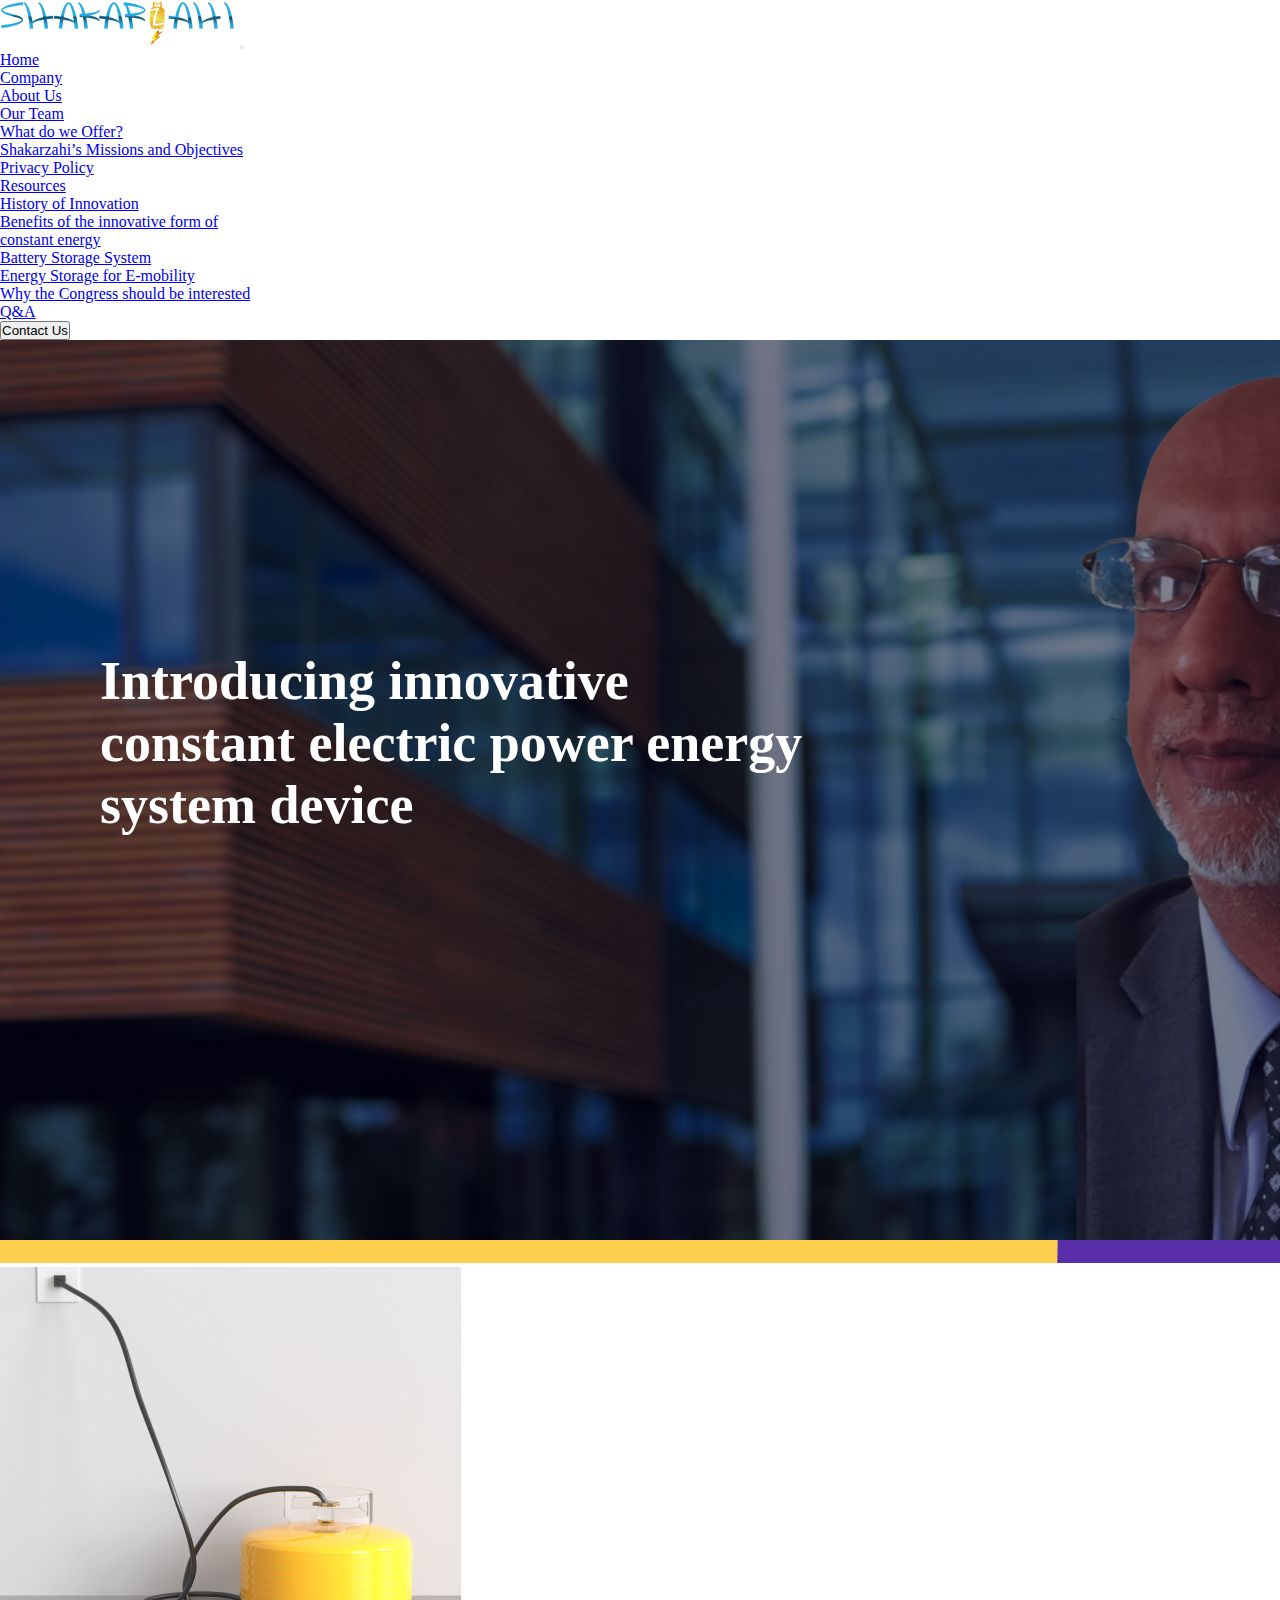
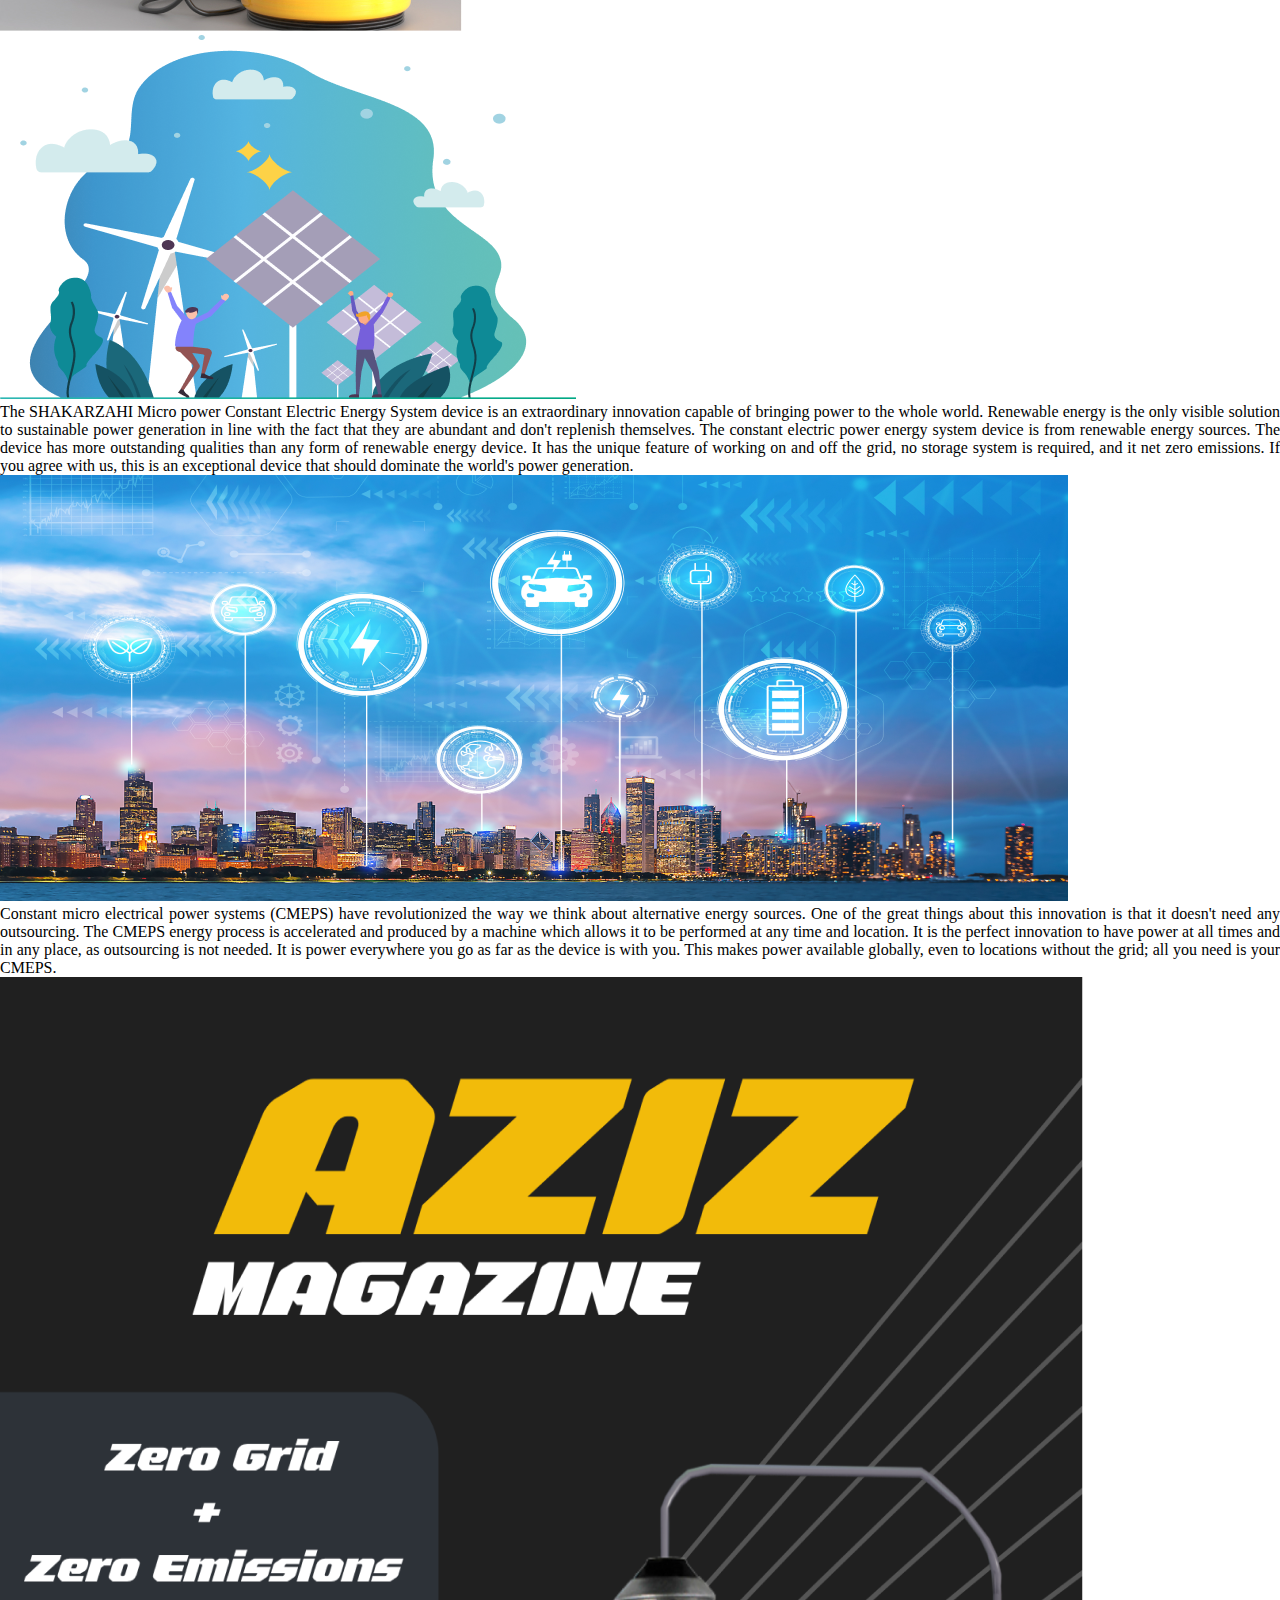
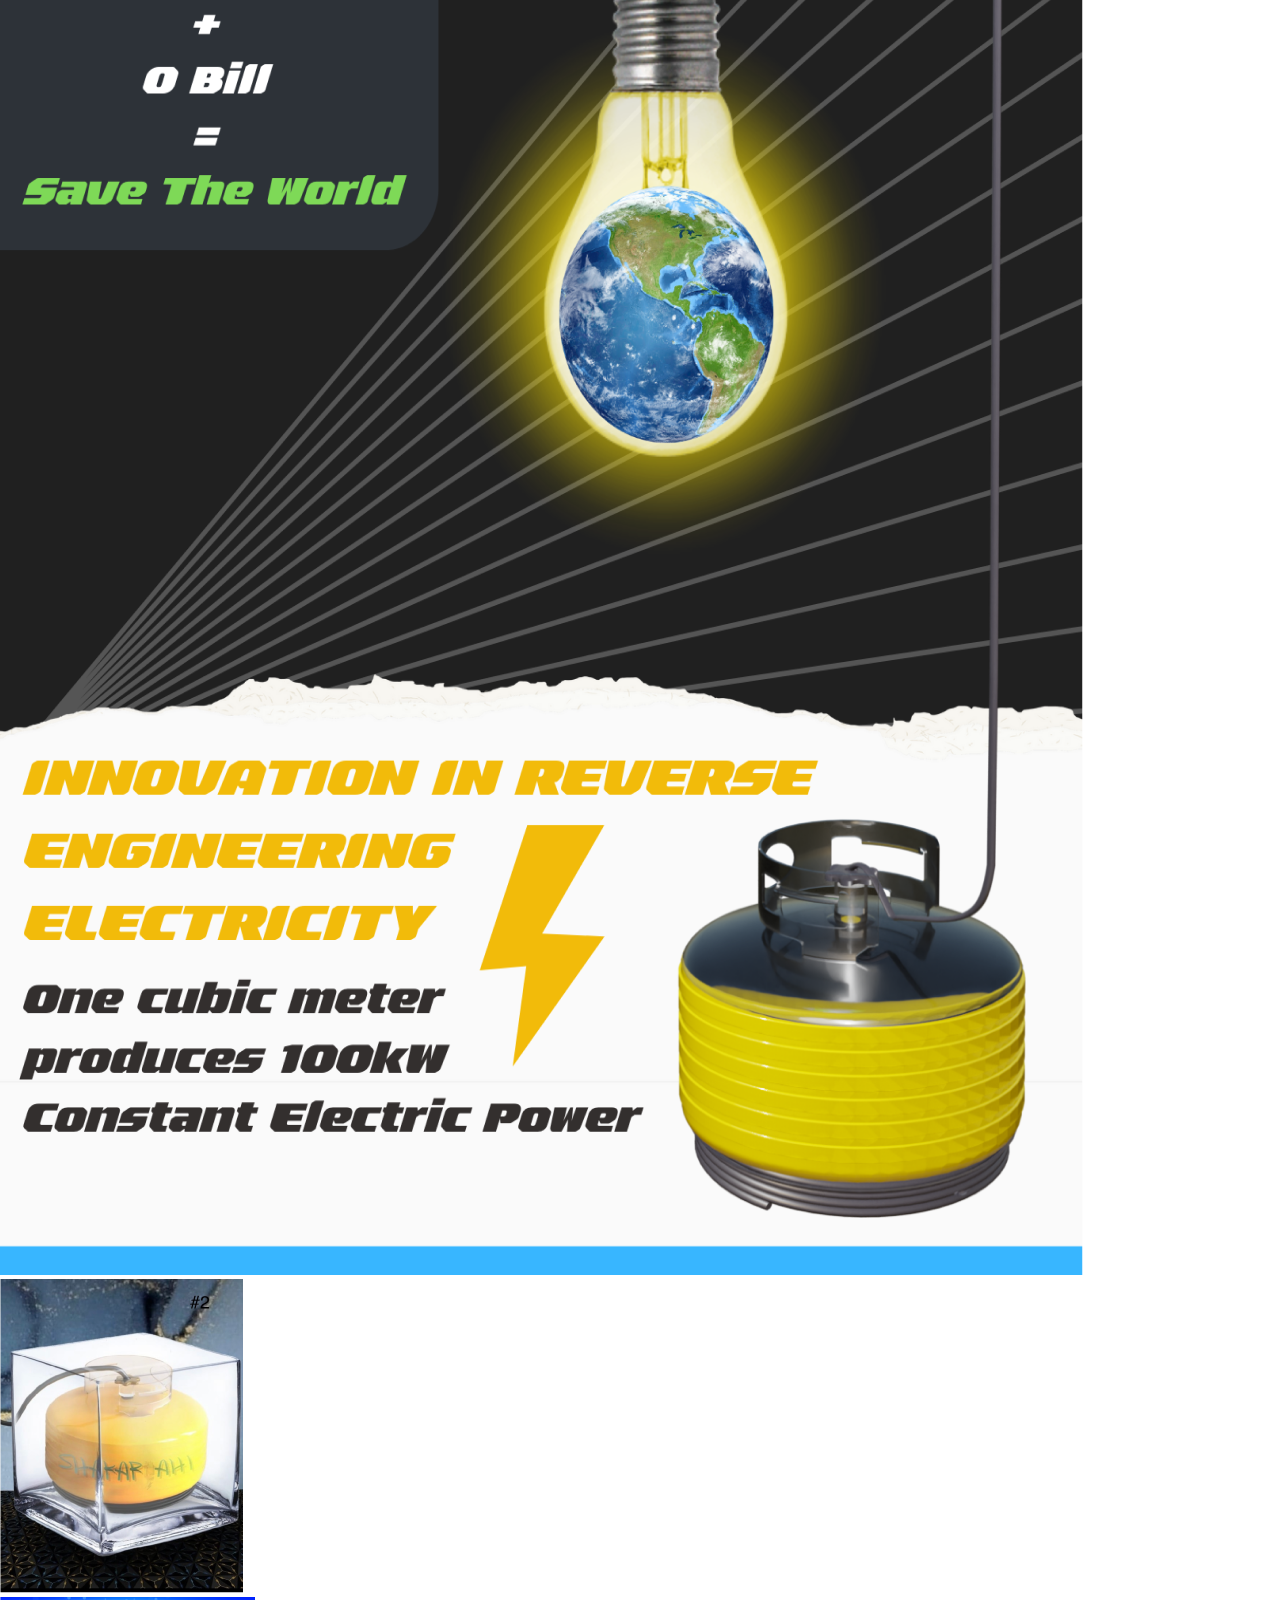
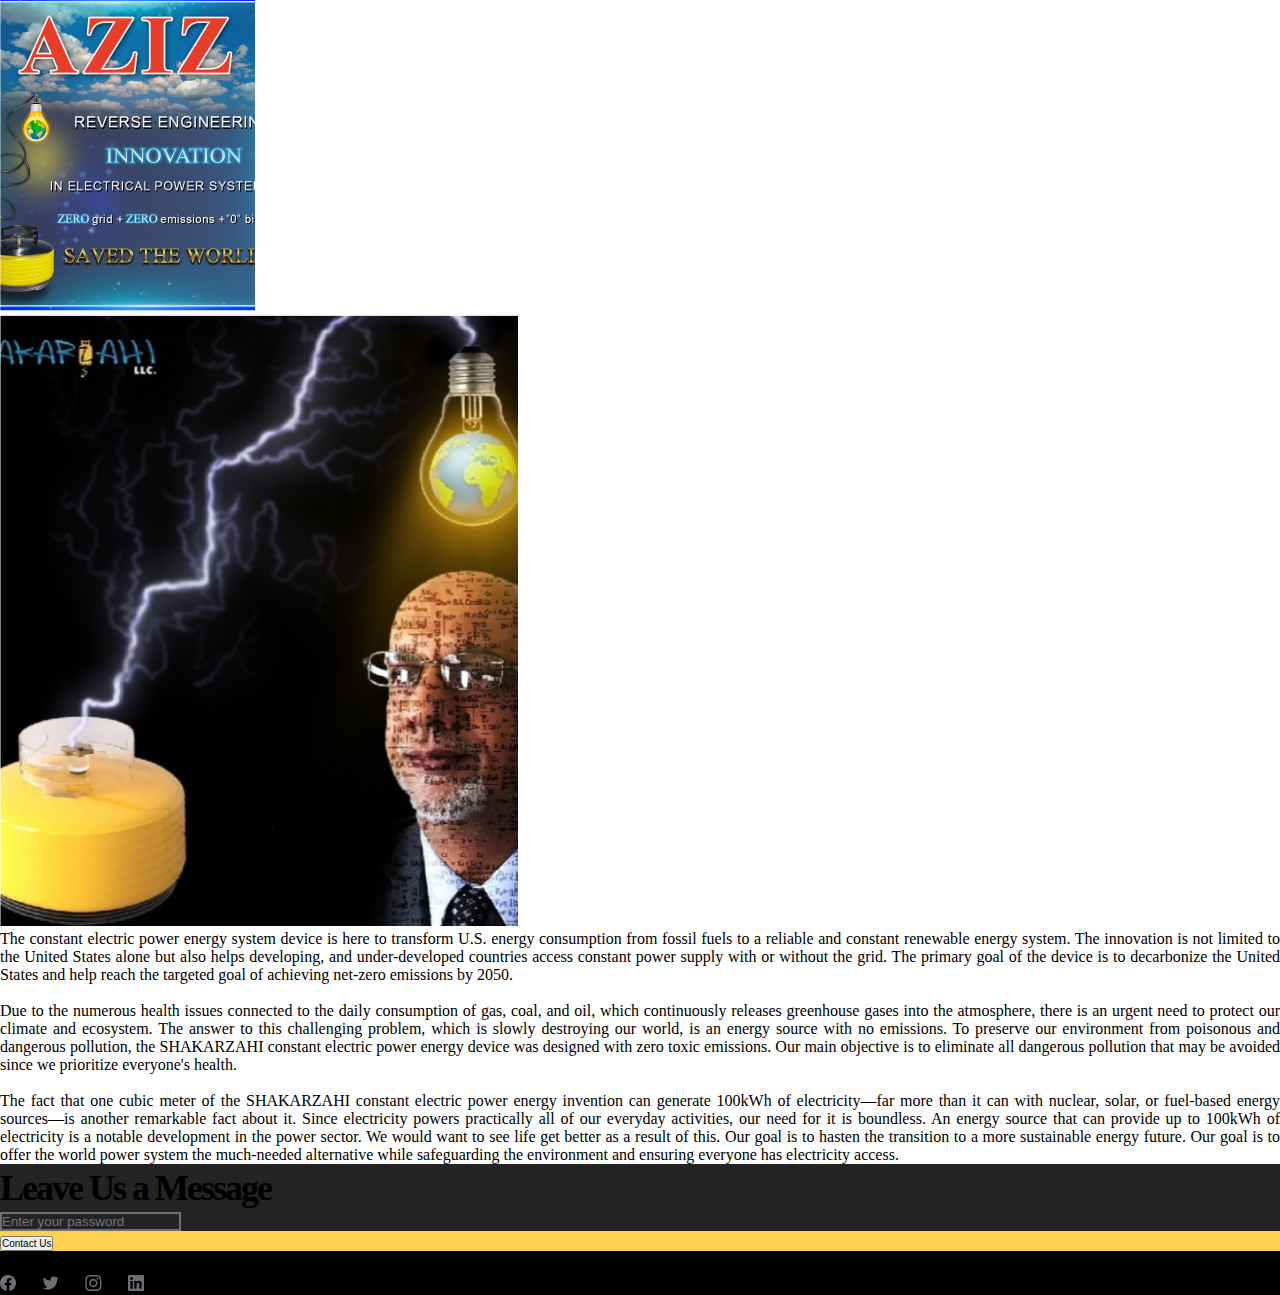
==== index.html @ 17b53862 "New commit" ====
<!DOCTYPE html>
<html lang="en">
<head>
    <meta charset="UTF-8">
    <meta http-equiv="X-UA-Compatible" content="IE=edge">
    <meta name="viewport" content="width=device-width, initial-scale=1.0">
    <title>Document</title>
    <link rel="stylesheet" href="bootstrap-5.3.0-alpha3-dist/css/bootstrap.css">
    <link rel="stylesheet" href="levelone/levelone.css">
</head>
<body>
    <nav class="navbar navbar-expand-lg bg-black">
        <div class="container-fluid me-5 pe-5">
          <a class="navbar-brand" href="#"><img class="ms-5 ps-5" src="media/img/Logo_2520Png_2520(1) 1.png" alt=""></a>
          <button class="navbar-toggler" type="button" data-bs-toggle="collapse" data-bs-target="#navbarSupportedContent" aria-controls="navbarSupportedContent" aria-expanded="false" aria-label="Toggle navigation">
            <span class="navbar-toggler-icon"></span>
          </button>
          <div class="collapse navbar-collapse" id="navbarSupportedContent">
            <ul class="navbar-nav mb-2 mb-lg-0 ms-auto">
              <li class="nav-item">
                <a class="nav-link active text-white me-3 fw-bold" aria-current="page" href="#">Home</a>
              </li>
              <li class="nav-item dropdown">
                <a class="nav-link dropdown-toggle text-white me-3 fw-bold" href="#" role="button" data-bs-toggle="dropdown" aria-expanded="false">
                  Company
                </a>
                <ul class="dropdown-menu">
                  <li><a class="dropdown-item" href="#">About Us</a></li>
                  <li><a class="dropdown-item" href="#">Our Team</a></li>
                  <li><a class="dropdown-item" href="#">What do we Offer?</a></li>
                  <li><a class="dropdown-item" href="#">Shakarzahi’s Missions and Objectives</a></li>
                  <li><a class="dropdown-item" href="#">Privacy Policy</a></li>

                </ul>
              </li>
              <li class="nav-item dropdown">
                <a class="nav-link dropdown-toggle text-white me-3 fw-bold" href="#" role="button" data-bs-toggle="dropdown" aria-expanded="false">
                  Resources
                </a>
                <ul class="dropdown-menu">
                  <li><a class="dropdown-item" href="#">History of Innovation</a></li>
                  <li><a class="dropdown-item" href="#">Benefits of the innovative form of <br> constant energy</a></li>
                  <li><a class="dropdown-item" href="#">Battery Storage System</a></li>
                  <li><a class="dropdown-item" href="#">Energy Storage for E-mobility</a></li>
                  <li><a class="dropdown-item" href="#">Why the Congress should be interested</a></li>
                  <li><a class="dropdown-item" href="#">Q&A</a></li>

                </ul>
              </li>
            </ul>
              <button class="btn bg-white rounded-0" type="submit">Contact Us</button>
          </div>
        </div>
      </nav>
      
      <section class="hero container-fluid">
        <div class="text1">
            <h2">Introducing innovative <br> constant electric power energy <br> system device</h2>
        </div>
      </section>

      <section class="mt-3">
        <img class="w-100" src="media/img/pattern.png" alt="">
      </section>

      <section class="container mt-5">
        <div class="row g-5 mx-auto">
          <div class="col-lg-6 col-md-6 col-sm-12">
            <img class="w-100" src="media/img/Post_25202 1.jpg" alt="">
          </div>
          <div class="col-lg-6 col-md-6 col-sm-12 pt-5">
            <img class="w-100 mt-4" src="media/img/vec.png" alt="">
          </div>
        </div>

          <p class="mt-5">The SHAKARZAHI Micro power Constant Electric Energy System device is an extraordinary innovation capable of bringing power to the whole world. Renewable energy is the only visible solution to sustainable power generation in line with the fact that they are abundant and don't replenish themselves. The constant electric power energy system device is from renewable energy sources. The device has more outstanding qualities than any form of renewable energy device. It has the unique feature of working on and off the grid, no storage system is required, and it net zero emissions. If you agree with us, this is an exceptional device that should dominate the world's power generation.</p>
      
      </section>

      <section class="container mt-5">
            <img class="w-100" src="media/img/AdobeStock_283208391 1.png" alt="">
            <p class="mt-4">Constant micro electrical power systems (CMEPS) have revolutionized the way we think about alternative energy sources. One of the great things about this innovation is that it doesn't need any outsourcing. The CMEPS energy process is accelerated and produced by a machine which allows it to be performed at any time and location. It is the perfect innovation to have power at all times and in any place, as outsourcing is not needed. It is power everywhere you go as far as the device is with you. This makes power available globally, even to locations without the grid; all you need is your CMEPS.</p>
      </section>

      <section class="container mx-auto">
        <div class="row g-3 mx-auto">
          <div class="col-6">
            <img class="w-100" src="./media/img/1 1.png" alt="" />
          </div>
          <div class="col-6">
            <div class="row">
              <div class="col-6">
                <img class="w-100" src="./media/img/IMG_6715 1 (1).png" alt="" />
              </div>
              <div class="col-6">
                <img class="w-100" src="./media/img/aziz 1.png" alt="" />
              </div>
            </div>
            <img class="w-100" src="./media/img/IMG_6774 1.png" alt="" />
          </div>
        </div>
        <p class="mt-5">The constant electric power energy system device is here to transform U.S. energy consumption from fossil fuels to a reliable and constant renewable energy system. The innovation is not limited to the United States alone but also helps developing, and under-developed countries access constant power supply with or without the grid. The primary goal of the device is to decarbonize the United States and help reach the targeted goal of achieving net-zero emissions by 2050. <br><br>

          Due to the numerous health issues connected to the daily consumption of gas, coal, and oil, which continuously releases greenhouse gases into the atmosphere, there is an urgent need to protect our climate and ecosystem. The answer to this challenging problem, which is slowly destroying our world, is an energy source with no emissions. To preserve our environment from poisonous and dangerous pollution, the SHAKARZAHI constant electric power energy device was designed with zero toxic emissions. Our main objective is to eliminate all dangerous pollution that may be avoided since we prioritize everyone's health. <br><br>
          
          The fact that one cubic meter of the SHAKARZAHI constant electric power energy invention can generate 100kWh of electricity—far more than it can with nuclear, solar, or fuel-based energy sources—is another remarkable fact about it. Since electricity powers practically all of our everyday activities, our need for it is boundless. An energy source that can provide up to 100kWh of electricity is a notable development in the power sector. We would want to see life get better as a result of this. Our goal is to hasten the transition to a more sustainable energy future. Our goal is to offer the world power system the much-needed alternative while safeguarding the environment and ensuring everyone has electricity access.</p> 
          </section>   
          
        <footer class="p-5">
        <div class="footercard w-75 mx-auto mt-5">
          <div class="row p-5 text-white">
            <div class="col-sm-12 col-md-6 col-lg-6 my-5">
              <h1>Leave Us a Message</h1>
            </div>
            <div class="col-sm-12 col-md-6 col-lg-6 my-5">
              <form class="row">
                <div class="col">
                  <input type="text" placeholder="Enter your password" class="footpass p-2 px-5">
                </div>
                <div class="col footerbtn">
                  <button type="submit" class=" btn rounded-0 fw-bold p-2 ">Contact Us</button>
                </div>
              </form>
            </div>
          </div>
        </div>
        <div class="footeraddress row text-white w-75 mx-auto mt-3">
          <div class="col-sm-12 col-md-6 col-lg-6">
            <h6>Austin, Texas, United States</h6>
            <h6>Shakarzahi LLC</h6>
          </div>
          <div class="col-sm-12 col-md-6 col-lg-6 mr-3">
            <img class="" src="media/img/Social wrapper.png" alt="">
          </div>
        </div>
      </footer>









    <link href="https://cdn.jsdelivr.net/npm/bootstrap@5.3.0-alpha3/dist/css/bootstrap.min.css" rel="stylesheet" integrity="sha384-KK94CHFLLe+nY2dmCWGMq91rCGa5gtU4mk92HdvYe+M/SXH301p5ILy+dN9+nJOZ" crossorigin="anonymous">
<script src="https://cdn.jsdelivr.net/npm/bootstrap@5.3.0-alpha3/dist/js/bootstrap.bundle.min.js" integrity="sha384-ENjdO4Dr2bkBIFxQpeoTz1HIcje39Wm4jDKdf19U8gI4ddQ3GYNS7NTKfAdVQSZe" crossorigin="anonymous"></script>
</body>
</html>
---- levelone/levelone.css ----
*{
    margin: 0;
    padding: 0;
    box-sizing: border-box;
} 
.hero{
    background-image: linear-gradient(rgba(0, 0, 30, 0.5), rgba(0, 0, 30, 0.5)), url(../media/img/AdobeStock_132215125\ 3.png);
    background-position: center;
    background-size: cover;
    height: 100vh;
    width: 100%;
}
.text1{
    font-size: 54px;
    padding: 100px;
    font-weight: bolder;
    color: white;
    position: relative;
    top: 210px;
}

p{
    text-align: justify;
}
footer{
    background-color: #000000;
}
footer h1{
    font-size: 36px;
    font-weight: 700px;
    line-height: 48px;
    letter-spacing: -2px;
    text-align: left;
}
.footercard{
    background-color: #232323;
}
.footerbtn{
    background-color: hsl(44, 100%, 66%);
}
.footerbtn button{
    font-size: 10px;
    text-align: center;
    margin-top: 5px;
}
.footpass{
    background-color: transparent;
    color: #6D6E76;
    border: 2px solid #6D6E76;
    outline: none  ;
}
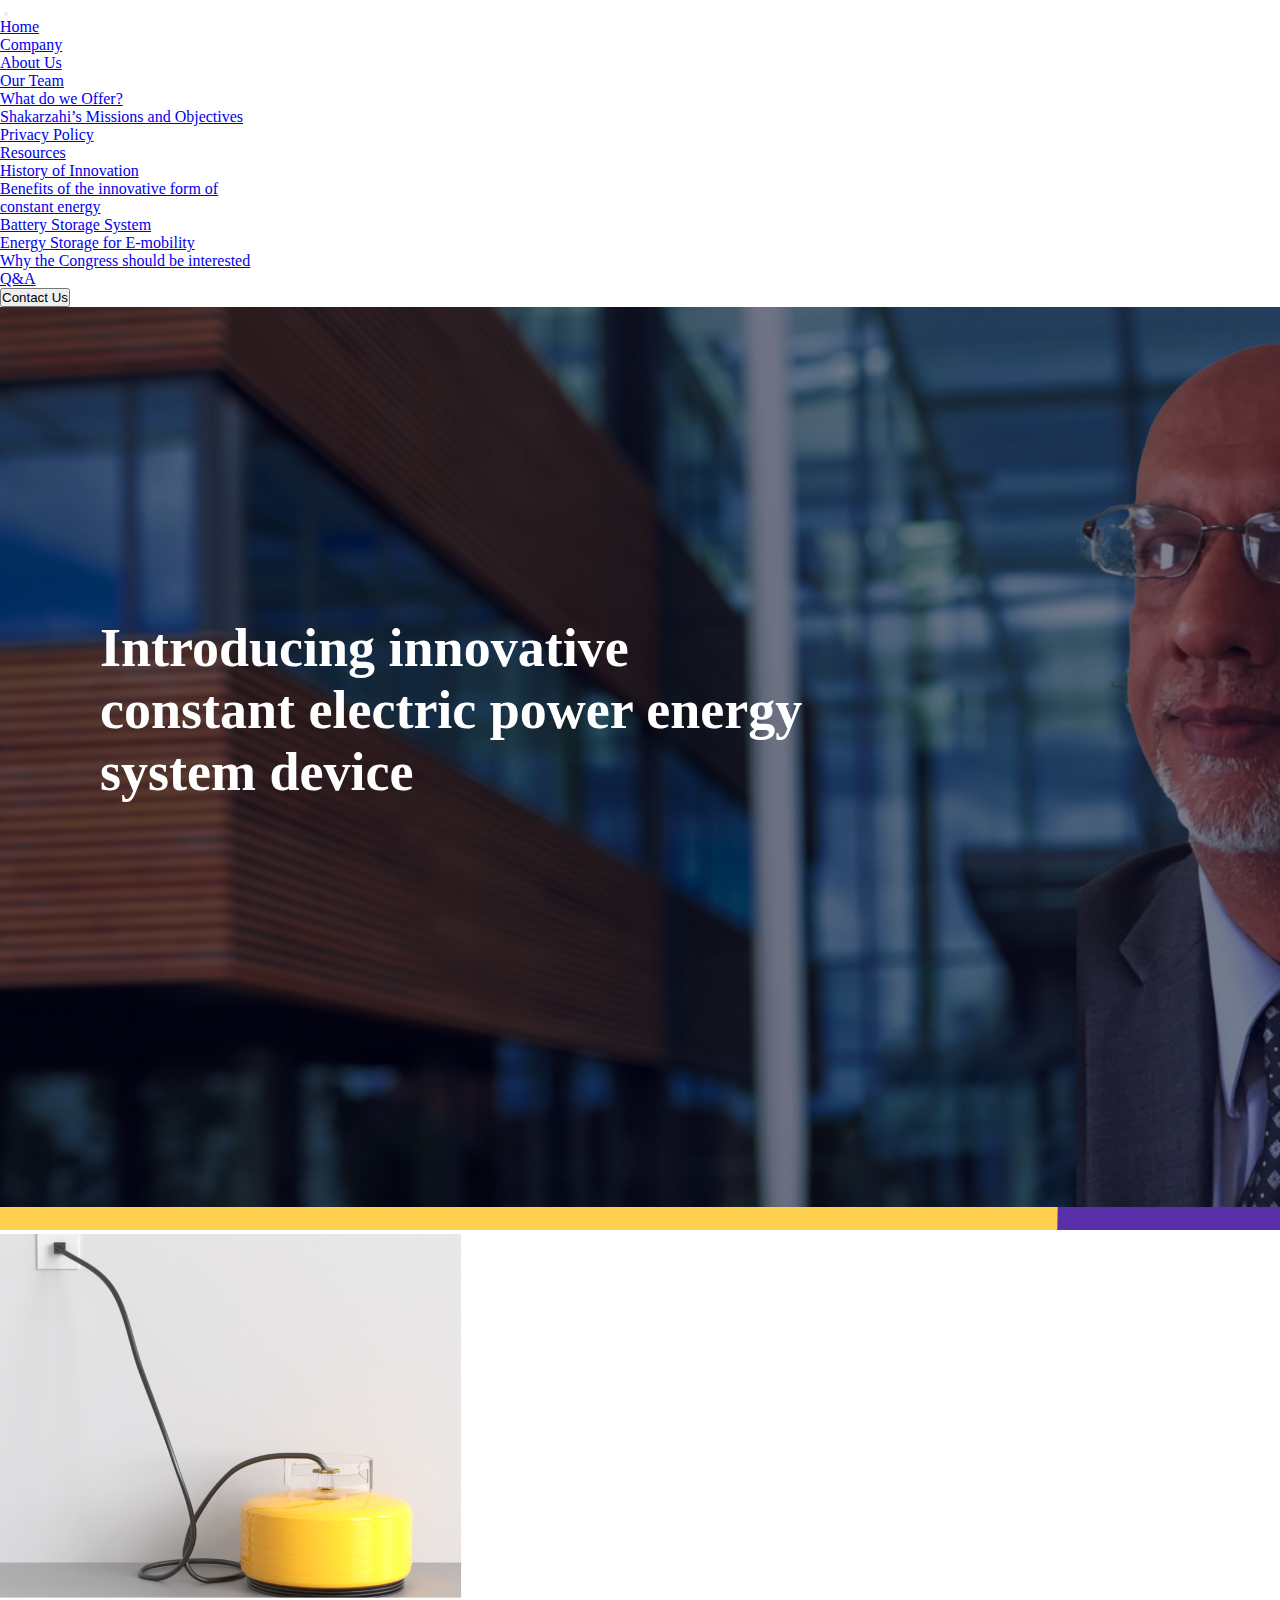
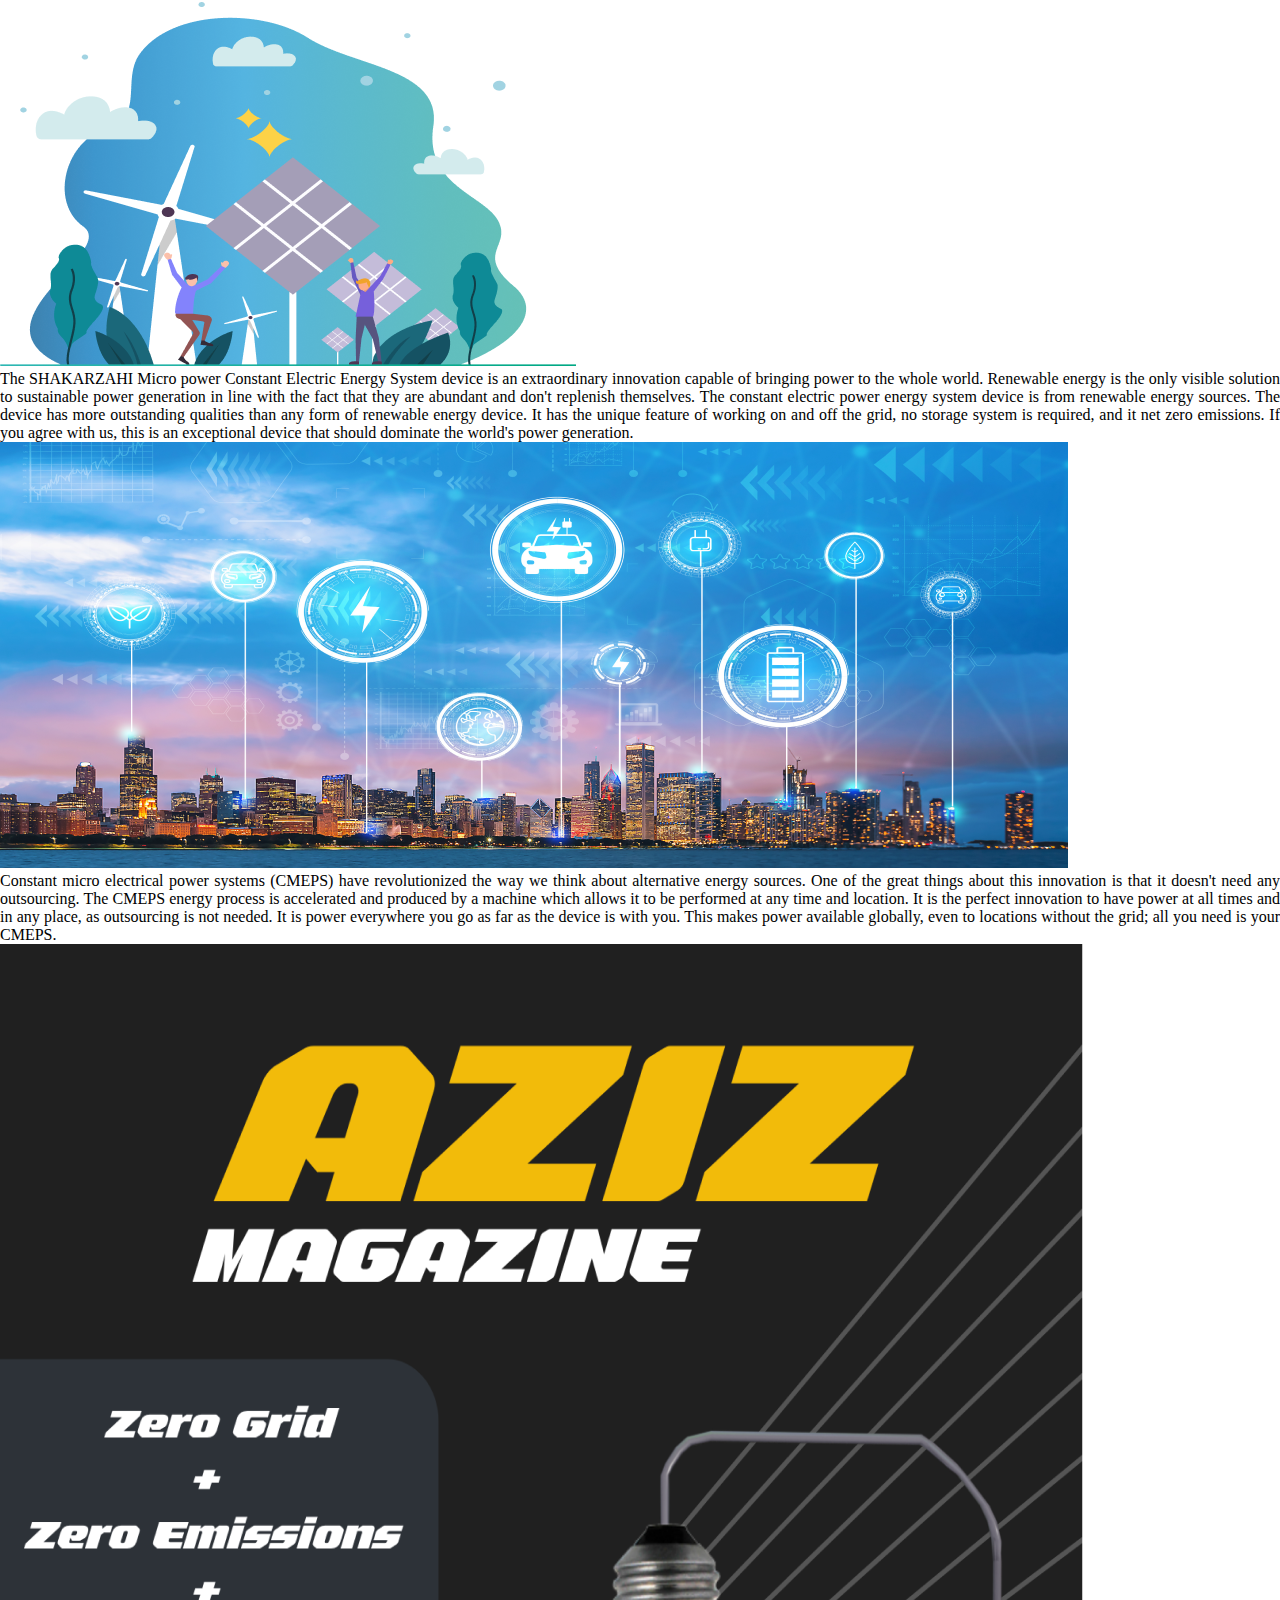
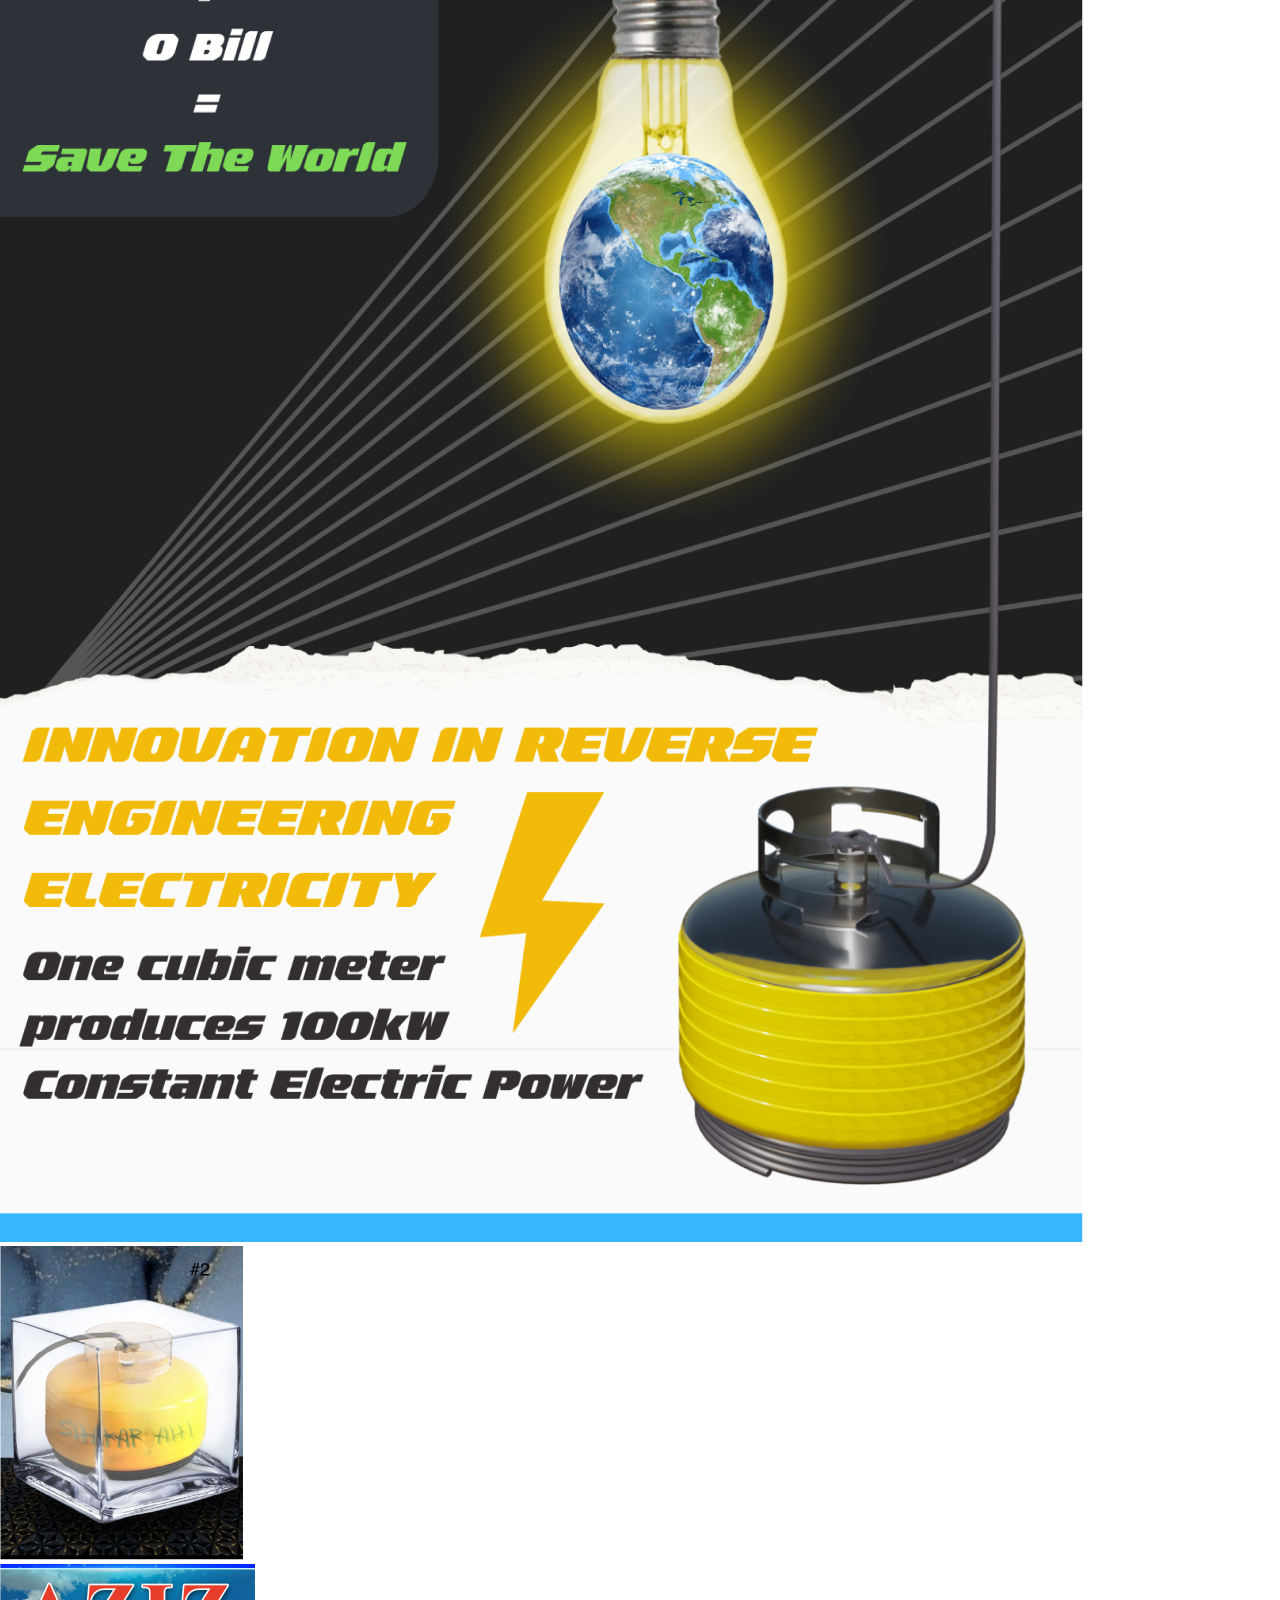
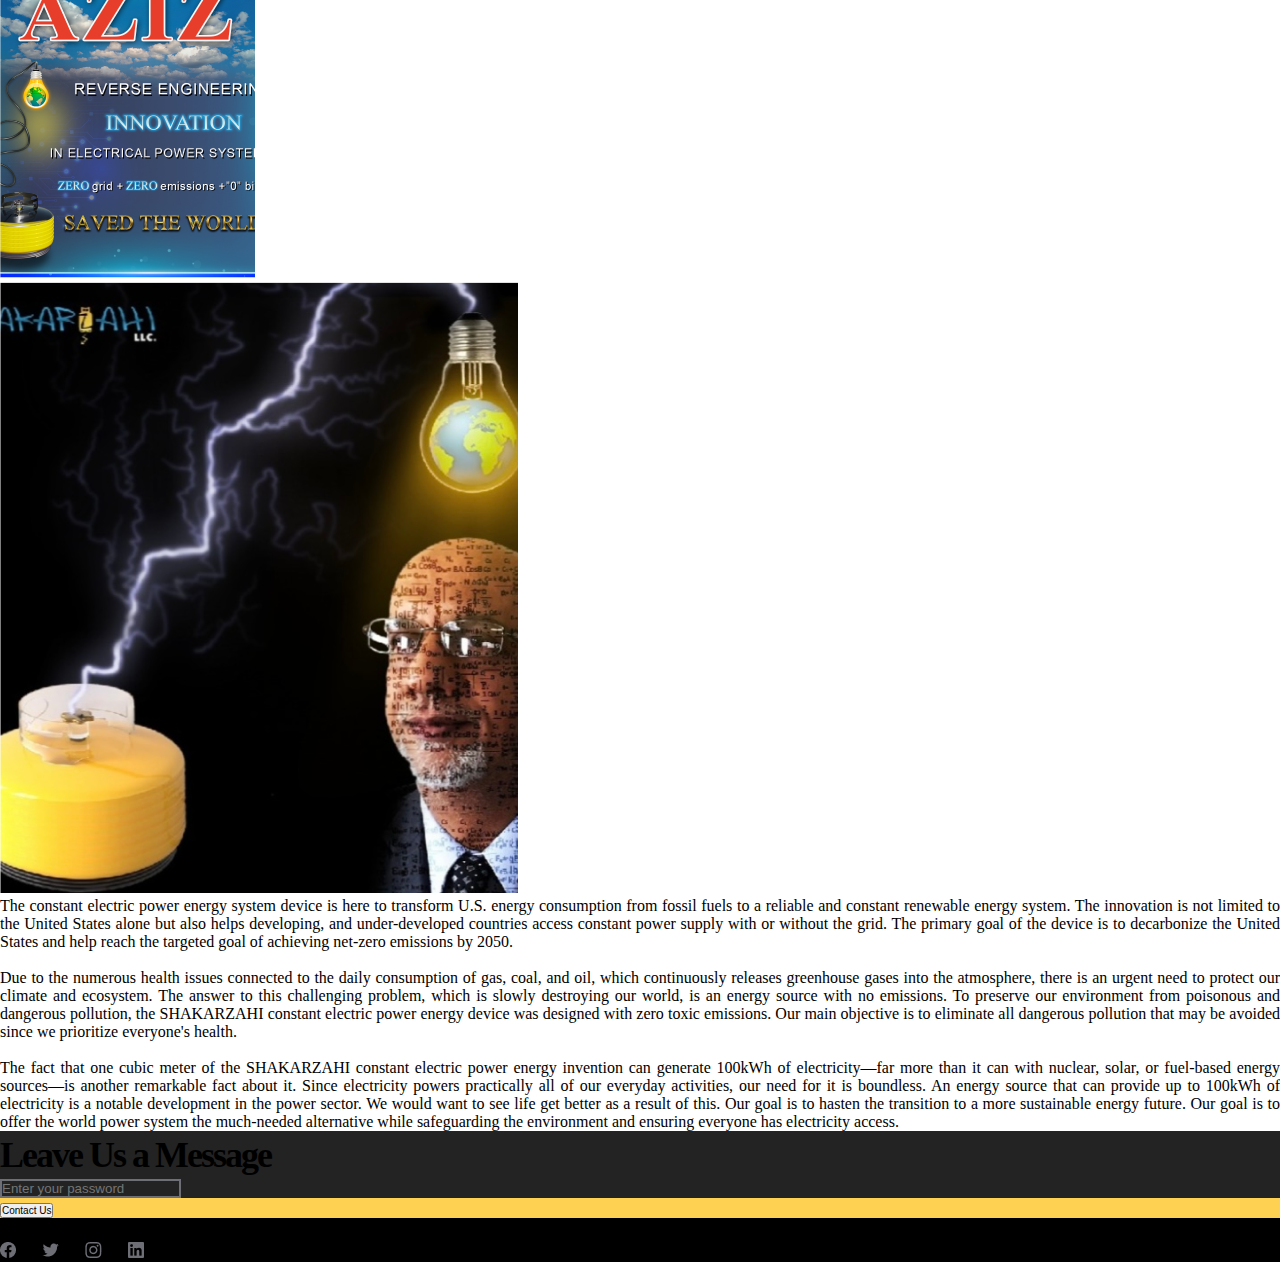
==== commit f387cb4c: "New Commit" ====
--- a/index.html
+++ b/index.html
@@ -18,18 +18,18 @@
           <div class="collapse navbar-collapse" id="navbarSupportedContent">
             <ul class="navbar-nav mb-2 mb-lg-0 ms-auto">
               <li class="nav-item">
-                <a class="nav-link active text-white me-3 fw-bold" aria-current="page" href="#">Home</a>
+                <a class="nav-link active text-white me-3 fw-bold" aria-current="page" href="index.html">Home</a>
               </li>
               <li class="nav-item dropdown">
                 <a class="nav-link dropdown-toggle text-white me-3 fw-bold" href="#" role="button" data-bs-toggle="dropdown" aria-expanded="false">
                   Company
                 </a>
                 <ul class="dropdown-menu">
-                  <li><a class="dropdown-item" href="#">About Us</a></li>
-                  <li><a class="dropdown-item" href="#">Our Team</a></li>
-                  <li><a class="dropdown-item" href="#">What do we Offer?</a></li>
-                  <li><a class="dropdown-item" href="#">Shakarzahi’s Missions and Objectives</a></li>
-                  <li><a class="dropdown-item" href="#">Privacy Policy</a></li>
+                  <li><a class="dropdown-item" href="aboutus.html">About Us</a></li>
+                  <li><a class="dropdown-item" href="Ourteam.html">Our Team</a></li>
+                  <li><a class="dropdown-item" href="what-we-offer.html">What do we Offer?</a></li>
+                  <li><a class="dropdown-item" href="mission.html">Shakarzahi’s Missions and Objectives</a></li>
+                  <li><a class="dropdown-item" href="privacy.html">Privacy Policy</a></li>
 
                 </ul>
               </li>
@@ -38,17 +38,17 @@
                   Resources
                 </a>
                 <ul class="dropdown-menu">
-                  <li><a class="dropdown-item" href="#">History of Innovation</a></li>
-                  <li><a class="dropdown-item" href="#">Benefits of the innovative form of <br> constant energy</a></li>
-                  <li><a class="dropdown-item" href="#">Battery Storage System</a></li>
-                  <li><a class="dropdown-item" href="#">Energy Storage for E-mobility</a></li>
-                  <li><a class="dropdown-item" href="#">Why the Congress should be interested</a></li>
-                  <li><a class="dropdown-item" href="#">Q&A</a></li>
+                  <li><a class="dropdown-item" href="history.html">History of Innovation</a></li>
+                  <li><a class="dropdown-item" href="Benefit.html">Benefits of the innovative form of <br> constant energy</a></li>
+                  <li><a class="dropdown-item" href="battery.html">Battery Storage System</a></li>
+                  <li><a class="dropdown-item" href="energy-storage.html">Energy Storage for E-mobility</a></li>
+                  <li><a class="dropdown-item" href="why-the-congress.html">Why the Congress should be interested</a></li>
+                  <li><a class="dropdown-item" href="Q&A.html">Q&A</a></li>
 
                 </ul>
               </li>
             </ul>
-              <button class="btn bg-white rounded-0" type="submit">Contact Us</button>
+            <a href="contactus.html"><button class="btn bg-white rounded-0" type="submit">Contact Us</button></a>
           </div>
         </div>
       </nav>
@@ -66,10 +66,10 @@
       <section class="container mt-5">
         <div class="row g-5 mx-auto">
           <div class="col-lg-6 col-md-6 col-sm-12">
-            <img class="w-100" src="media/img/Post_25202 1.jpg" alt="">
+            <img class="w-100" src="hisimg/pa11.jpg" alt="">
           </div>
           <div class="col-lg-6 col-md-6 col-sm-12 pt-5">
-            <img class="w-100 mt-4" src="media/img/vec.png" alt="">
+            <img class="w-100 mt-4" src="hisimg/vec.png" alt="">
           </div>
         </div>
 
@@ -78,25 +78,25 @@
       </section>
 
       <section class="container mt-5">
-            <img class="w-100" src="media/img/AdobeStock_283208391 1.png" alt="">
+            <img class="w-100" src="hisimg/paa11.png" alt="">
             <p class="mt-4">Constant micro electrical power systems (CMEPS) have revolutionized the way we think about alternative energy sources. One of the great things about this innovation is that it doesn't need any outsourcing. The CMEPS energy process is accelerated and produced by a machine which allows it to be performed at any time and location. It is the perfect innovation to have power at all times and in any place, as outsourcing is not needed. It is power everywhere you go as far as the device is with you. This makes power available globally, even to locations without the grid; all you need is your CMEPS.</p>
       </section>
 
       <section class="container mx-auto">
         <div class="row g-3 mx-auto">
           <div class="col-6">
-            <img class="w-100" src="./media/img/1 1.png" alt="" />
+            <img class="w-100" src=".//hisimg/1 1.png" alt="" />
           </div>
           <div class="col-6">
             <div class="row">
               <div class="col-6">
-                <img class="w-100" src="./media/img/IMG_6715 1 (1).png" alt="" />
+                <img class="w-100" src="./hisimg/IMG_6715 1 (1).png" alt="" />
               </div>
               <div class="col-6">
-                <img class="w-100" src="./media/img/aziz 1.png" alt="" />
+                <img class="w-100" src="./hisimg/aziz 1.png" alt="" />
               </div>
             </div>
-            <img class="w-100" src="./media/img/IMG_6774 1.png" alt="" />
+            <img class="w-100" src="./hisimg/IMG_6774 1.png" alt="" />
           </div>
         </div>
         <p class="mt-5">The constant electric power energy system device is here to transform U.S. energy consumption from fossil fuels to a reliable and constant renewable energy system. The innovation is not limited to the United States alone but also helps developing, and under-developed countries access constant power supply with or without the grid. The primary goal of the device is to decarbonize the United States and help reach the targeted goal of achieving net-zero emissions by 2050. <br><br>
--- a/levelone/levelone.css
+++ b/levelone/levelone.css
@@ -4,7 +4,7 @@
     box-sizing: border-box;
 } 
 .hero{
-    background-image: linear-gradient(rgba(0, 0, 30, 0.5), rgba(0, 0, 30, 0.5)), url(../media/img/AdobeStock_132215125\ 3.png);
+    background-image: linear-gradient(rgba(0, 0, 30, 0.5), rgba(0, 0, 30, 0.5)), url(../hisimg/pa1.png);
     background-position: center;
     background-size: cover;
     height: 100vh;
@@ -49,4 +49,33 @@
     border: 2px solid #6D6E76;
     outline: none  ;
 }
-   +@media only screen and (max-width: 767px) {
+    .hero{
+        background-image: linear-gradient(rgba(0, 0, 30, 0.5), rgba(0, 0, 30, 0.5)), url(../media/img/AdobeStock_132215125\ 3.png);
+        background-position: center;
+        background-size: cover;
+        height: 100vh;
+        width: 100%;
+    }
+    .text1{
+        font-size: 50px;
+        padding: 70px;
+        font-weight: bolder;
+        color: white;
+        position: relative;
+        top: 200px;
+    }
+}
+@media only screen and (max-width:600px){
+    .footpass{
+        width: 100%;
+        margin: 5px;
+    }
+    .contact{
+        text-align: justify;
+    }
+    h1{
+        font-size: 50px;
+    }
+    
+    }